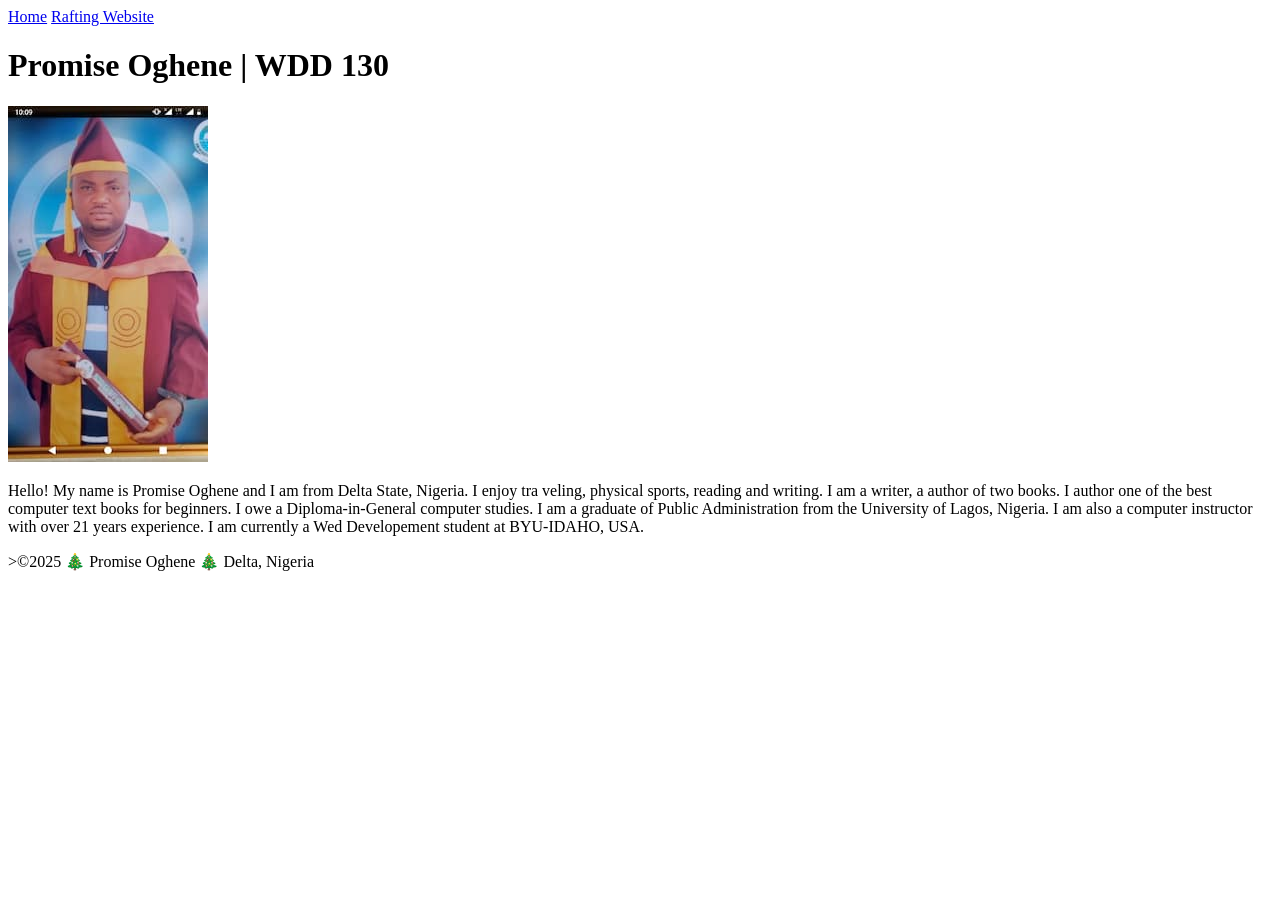
==== index.html @ 0b59647d "first commit" ====
<!DOCTYPE html>
<html lang="en-US">
<head>
    <meta charset="UTF-8">
    <meta name="viewport" content="width=device-width, initial-scale=1.0">
    <title>Promise Oghene| WDD 130</title>
</head>
<body>

    <header>
        <nav>
            <a href="#">Home</a>
            <a href="wwr/">Rafting Website</a>
        </nav>

    </header>

    <main>
        <h1>Promise Oghene | WDD 130</h1>
        <img src="images/profile.jpg" alt="Hello, my name is Promise Oghene" width="200">
        <p>Hello! My name is Promise Oghene and I am from Delta State, Nigeria. I enjoy tra veling, physical sports, reading and writing. I am a writer, a author of two books. I author one of the best computer text books for beginners. I owe a Diploma-in-General computer studies. I am a graduate of Public Administration from the University of Lagos, Nigeria. I am also a computer instructor with over 21 years experience. I am currently a Wed Developement student at BYU-IDAHO, USA. </p>

    </main>
    
    <footer>
        <p>>©2025 🎄 Promise Oghene 🎄 Delta, Nigeria</p>

    </footer>
    
</body>
</html>
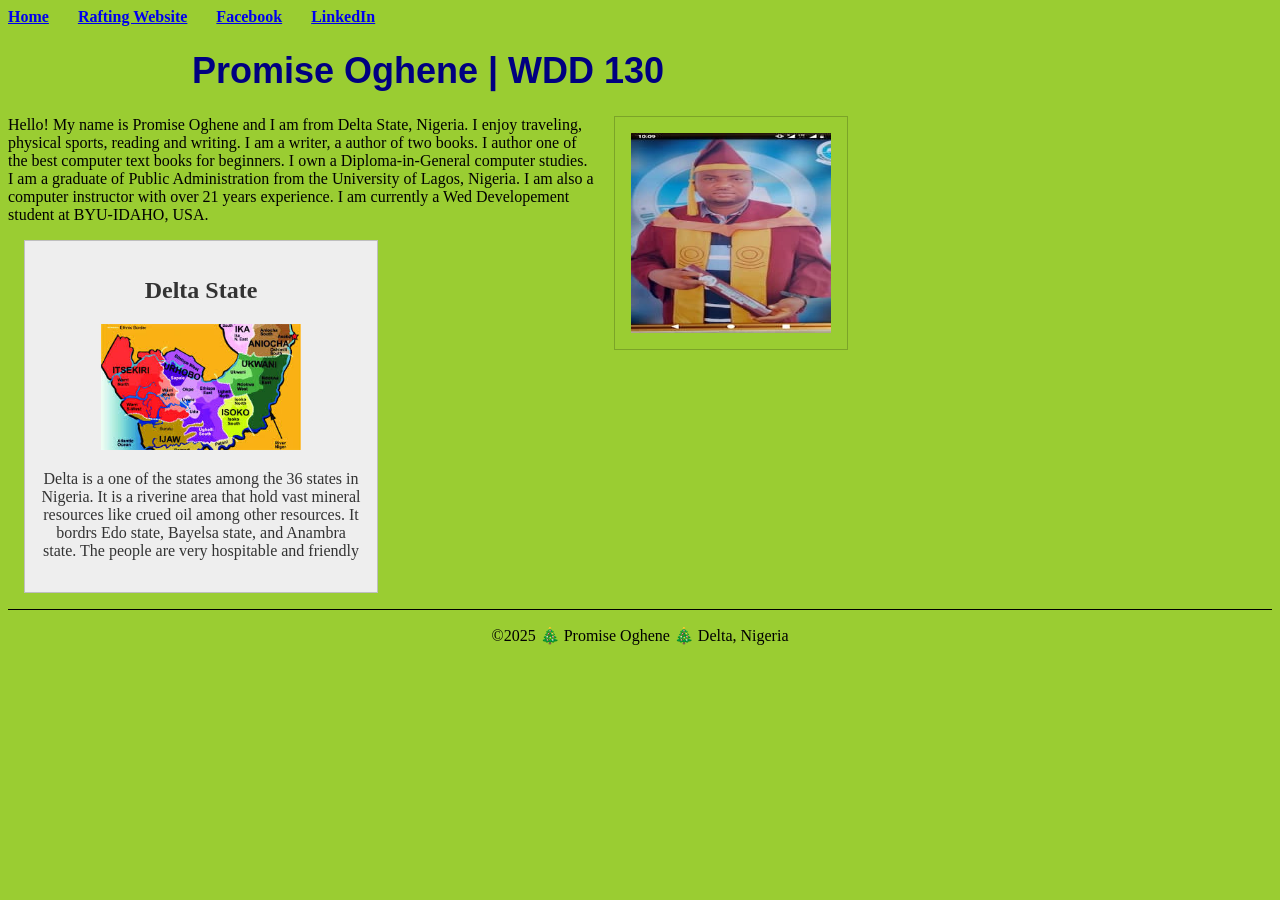
==== commit 74a7a87c: "style_homepage" ====
--- a/index.html
+++ b/index.html
@@ -3,7 +3,10 @@
 <head>
     <meta charset="UTF-8">
     <meta name="viewport" content="width=device-width, initial-scale=1.0">
+    <meta name="discription" Content= "Promise Oghene's WDD130 course homepage showcasing web development assignments and practice projects.">
+    <meta name="author" content="Promise Oghene">
     <title>Promise Oghene| WDD 130</title>
+    <link rel="stylesheet" href="styles/styles.css">
 </head>
 <body>
 
@@ -11,6 +14,8 @@
         <nav>
             <a href="#">Home</a>
             <a href="wwr/">Rafting Website</a>
+            <a href="#">Facebook</a>
+            <a href="#">LinkedIn</a>
         </nav>
 
     </header>
@@ -18,12 +23,16 @@
     <main>
         <h1>Promise Oghene | WDD 130</h1>
         <img src="images/profile.jpg" alt="Hello, my name is Promise Oghene" width="200">
-        <p>Hello! My name is Promise Oghene and I am from Delta State, Nigeria. I enjoy tra veling, physical sports, reading and writing. I am a writer, a author of two books. I author one of the best computer text books for beginners. I owe a Diploma-in-General computer studies. I am a graduate of Public Administration from the University of Lagos, Nigeria. I am also a computer instructor with over 21 years experience. I am currently a Wed Developement student at BYU-IDAHO, USA. </p>
+        <p>Hello! My name is Promise Oghene and I am from Delta State, Nigeria. I enjoy traveling, physical sports, reading and writing. I am a writer, a author of two books. I author one of the best computer text books for beginners. I own a Diploma-in-General computer studies. I am a graduate of Public Administration from the University of Lagos, Nigeria. I am also a computer instructor with over 21 years experience. I am currently a Wed Developement student at BYU-IDAHO, USA. </p>
 
     </main>
-    
+    <aside>
+        <h2>Delta State</h2>
+        <img src="images/delta.jpg" alt= "Delta landscape">
+        <p>Delta is a one of the states among the 36 states in Nigeria. It is a riverine area that hold vast mineral resources like crued oil among other resources. It bordrs Edo state, Bayelsa state, and Anambra state. The people are very hospitable and friendly</p>
+    </aside>
     <footer>
-        <p>>©2025 🎄 Promise Oghene 🎄 Delta, Nigeria</p>
+        <p>©2025 🎄 Promise Oghene 🎄 Delta, Nigeria</p>
 
     </footer>
     
--- a/styles/styles.css
+++ b/styles/styles.css
@@ -0,0 +1,58 @@
+main {
+    max-width: 840px;
+}
+
+aside {
+    width: 20rem;
+    margin: 1rem;
+    border: 1px solid rgb(0 0 0 / 0.2); 
+    padding: 1rem;
+    background-color: #eee;
+    color: #333;
+    text-align: center;
+}
+
+aside img {
+    width: 200px;
+    height: auto;
+}
+
+nav {
+    margin-bottom: 20px;
+}
+
+nav a {
+    margin-right: 25px;
+    text-decoration: underline;
+    font-weight: bold;
+}
+
+main img {
+    width: 200px;
+    height: 200px;
+    padding: 1rem;
+    border: 1px solid rgb(0 0 0 / 0.2); 
+    float: right;
+    margin-left: 20px;
+
+}
+
+body {
+    background-color: yellowgreen;
+}
+h1 {
+    color: navy;
+    font-size: 36px;
+    text-align: center;
+    font-family: Arial, Helvetica, sans-serif;
+}
+
+p {
+    padding: 0;
+}
+
+footer{
+    margin-top: 15px;
+    border-top: 1px solid #000;
+    text-align: center;
+}
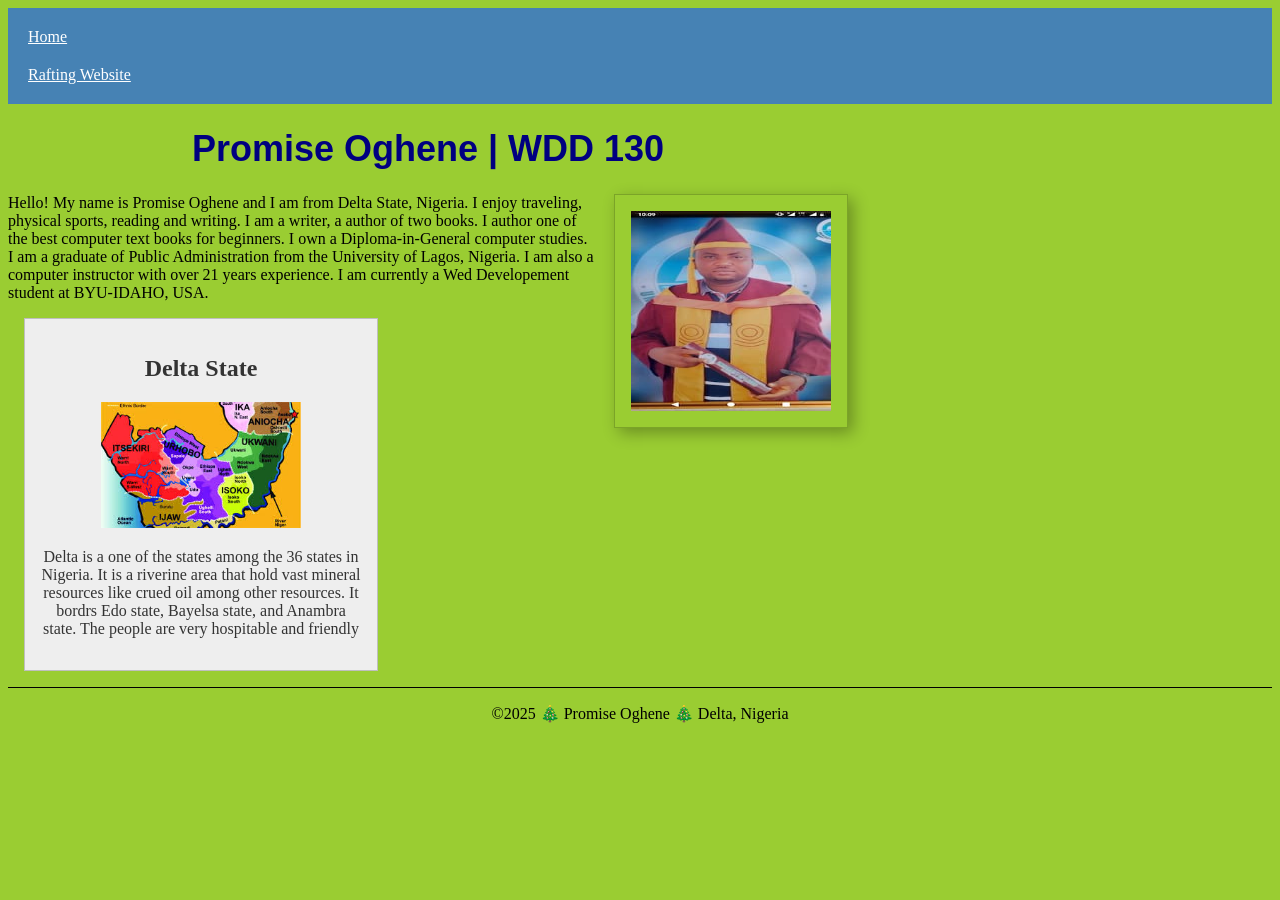
==== commit 0ae00202: "style_homepage1" ====
--- a/index.html
+++ b/index.html
@@ -3,7 +3,7 @@
 <head>
     <meta charset="UTF-8">
     <meta name="viewport" content="width=device-width, initial-scale=1.0">
-    <meta name="discription" Content= "Promise Oghene's WDD130 course homepage showcasing web development assignments and practice projects.">
+    <meta name="description" Content="Promise Oghene's WDD130 course homepage showcasing web development assignments and practice projects.">
     <meta name="author" content="Promise Oghene">
     <title>Promise Oghene| WDD 130</title>
     <link rel="stylesheet" href="styles/styles.css">
@@ -14,8 +14,7 @@
         <nav>
             <a href="#">Home</a>
             <a href="wwr/">Rafting Website</a>
-            <a href="#">Facebook</a>
-            <a href="#">LinkedIn</a>
+            
         </nav>
 
     </header>
@@ -28,7 +27,7 @@
     </main>
     <aside>
         <h2>Delta State</h2>
-        <img src="images/delta.jpg" alt= "Delta landscape">
+        <img src="images/delta.jpg" alt="Delta landscape">
         <p>Delta is a one of the states among the 36 states in Nigeria. It is a riverine area that hold vast mineral resources like crued oil among other resources. It bordrs Edo state, Bayelsa state, and Anambra state. The people are very hospitable and friendly</p>
     </aside>
     <footer>
--- a/styles/styles.css
+++ b/styles/styles.css
@@ -18,15 +18,16 @@
 }
 
 nav {
-    margin-bottom: 20px;
+    background-color: steelblue;
+    padding: 10px;
 }
 
 nav a {
-    margin-right: 25px;
+    color: white;
+    padding: 10px;
+    display: block;
     text-decoration: underline;
-    font-weight: bold;
 }
-
 main img {
     width: 200px;
     height: 200px;
@@ -34,6 +35,8 @@
     border: 1px solid rgb(0 0 0 / 0.2); 
     float: right;
     margin-left: 20px;
+    box-shadow: 5px 5px 15px rgba(0,0,0,0.3); /* added box-shadow */
+
 
 }
 
